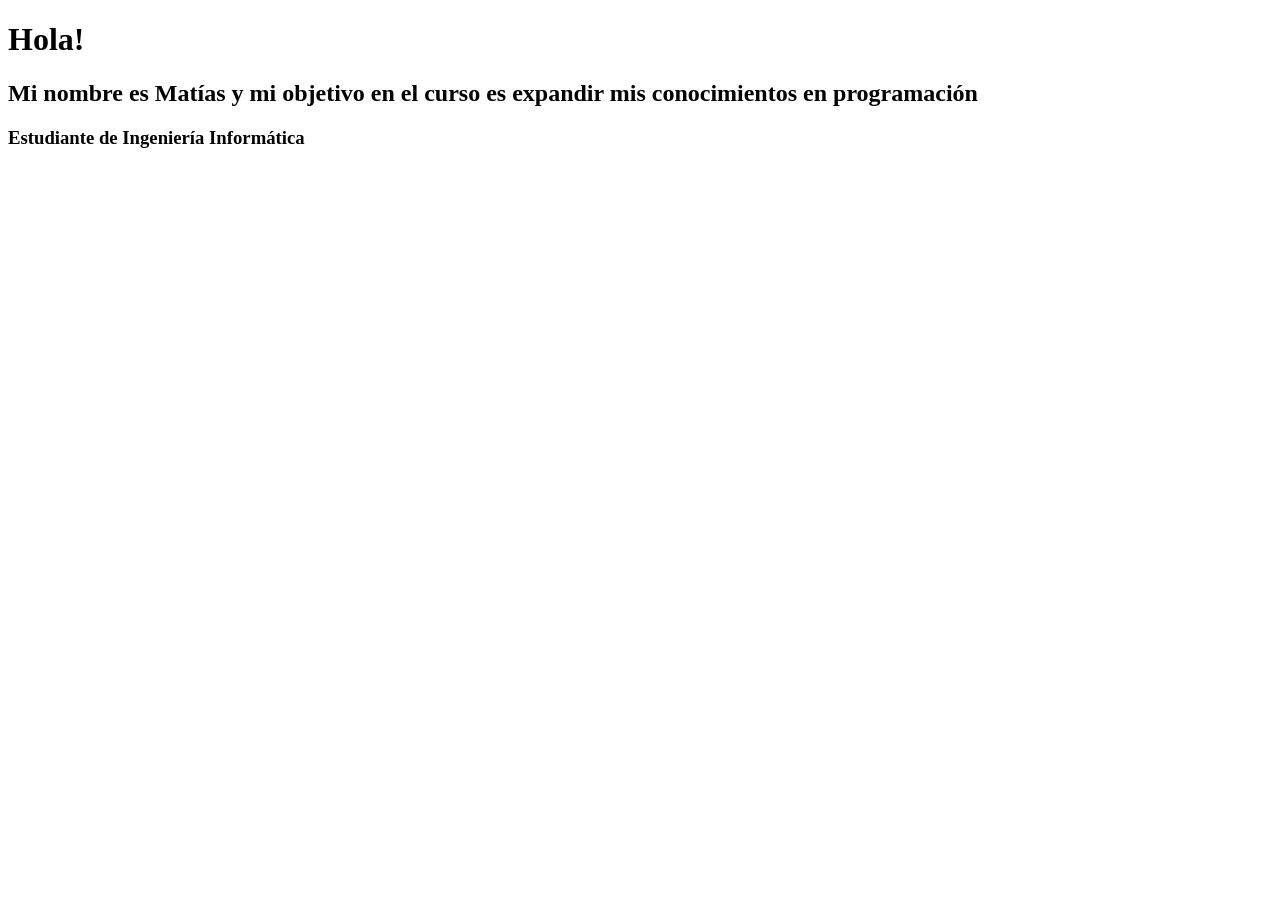
==== clase2/index.html @ 8c93f150 "Subo clases 1 y 2" ====
<!DOCTYPE html>
<html lang="en">
<head>
  <meta charset="UTF-8">
  <meta http-equiv="X-UA-Compatible" content="IE=edge">
  <meta name="viewport" content="width=device-width, initial-scale=1.0">
  <title>Clase 2</title>
  <!--CLASE 2: Crea un documento nuevo llamado “index.html”. Escribe con etiquetas HTML:
  Título de la página
  Encabezado y subtítulo
  Incluí tu nombre y una mini bio de presentación.
  Incluí etiquetas semánticas
  Guarda, abre el archivo en el browser de tu preferencia, y observa el resultado.--> 
</head>
<body>
  <h1>Hola!</h1>
  <h2>Mi nombre es Matías y mi objetivo en el curso es expandir mis conocimientos en programación</h2>
  <h3>Estudiante de Ingeniería Informática</h3>
</body>
</html>
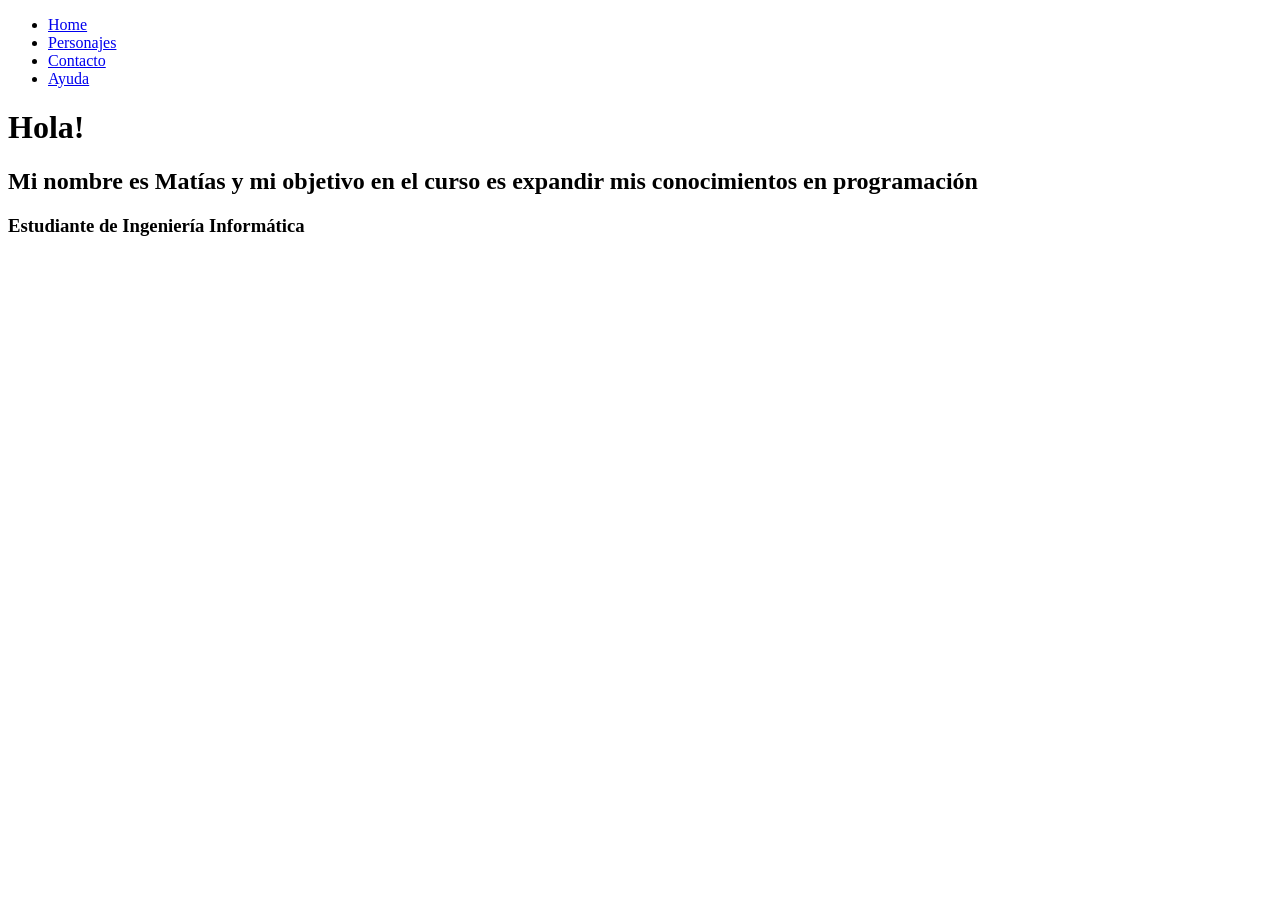
==== commit 1885f0db: "Subo nueva version de pagina" ====
--- a/clase2/index.html
+++ b/clase2/index.html
@@ -13,8 +13,20 @@
   Guarda, abre el archivo en el browser de tu preferencia, y observa el resultado.--> 
 </head>
 <body>
+  <header>
+    <ul>
+      <li><a href='index.html'>Home</a></li>
+      <li><a href='./pages/personajes.html'>Personajes</a></li>
+      <li><a href='#'>Contacto</a></li>
+      <li><a href='#'>Ayuda</a></li>
+    </ul>
+  </header>
+  
+
+
   <h1>Hola!</h1>
   <h2>Mi nombre es Matías y mi objetivo en el curso es expandir mis conocimientos en programación</h2>
   <h3>Estudiante de Ingeniería Informática</h3>
+  
 </body>
 </html>
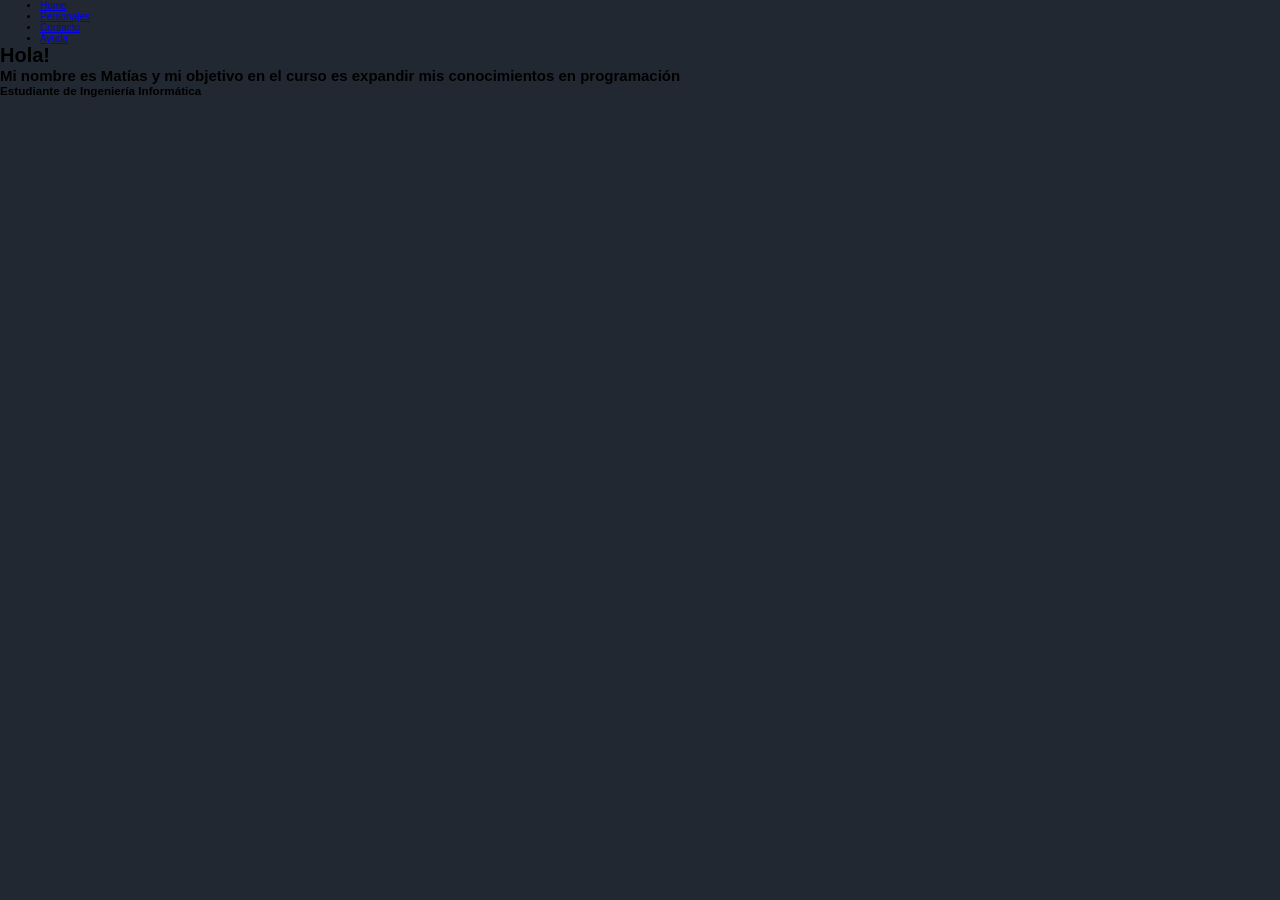
==== commit 5790247e: "Subo clase 3" ====
--- a/clase2/index.html
+++ b/clase2/index.html
@@ -4,17 +4,12 @@
   <meta charset="UTF-8">
   <meta http-equiv="X-UA-Compatible" content="IE=edge">
   <meta name="viewport" content="width=device-width, initial-scale=1.0">
+  <link rel="stylesheet" href="../clase3/style.css">
   <title>Clase 2</title>
-  <!--CLASE 2: Crea un documento nuevo llamado “index.html”. Escribe con etiquetas HTML:
-  Título de la página
-  Encabezado y subtítulo
-  Incluí tu nombre y una mini bio de presentación.
-  Incluí etiquetas semánticas
-  Guarda, abre el archivo en el browser de tu preferencia, y observa el resultado.--> 
 </head>
 <body>
-  <header>
-    <ul>
+  <header id="arriba">
+    <ul class="menuSuperior">
       <li><a href='index.html'>Home</a></li>
       <li><a href='./pages/personajes.html'>Personajes</a></li>
       <li><a href='#'>Contacto</a></li>
@@ -22,8 +17,6 @@
     </ul>
   </header>
   
-
-
   <h1>Hola!</h1>
   <h2>Mi nombre es Matías y mi objetivo en el curso es expandir mis conocimientos en programación</h2>
   <h3>Estudiante de Ingeniería Informática</h3>
--- a/clase3/style.css
+++ b/clase3/style.css
@@ -0,0 +1,85 @@
+* {
+  margin: 0rem;
+}
+
+html {
+  font-size: 10px;
+}
+
+body {
+  font-family:'Lucida Sans', 'Lucida Sans Regular', 'Lucida Grande', 'Lucida Sans Unicode', Geneva, Verdana, sans-serif;
+  background-color: rgb(34, 40, 49);
+}
+
+.title {
+  color: rgb(209, 209, 209);
+  font-size: 5rem;
+  text-align: center;
+  font-weight: 600;
+  animation: title-animation 0.8s cubic-bezier(0.215, 0.610, 0.355, 1.000) both;
+}
+
+@keyframes title-animation {
+  0% {
+    letter-spacing: 1em;
+    color:rgb(214, 90, 49);
+    opacity: 0;
+  }
+  40% {
+    opacity: 0.6;
+    color:rgb(214, 90, 49);
+  }
+  100% {
+    letter-spacing: normal;
+    opacity: 1;
+  }
+}
+
+.menu {
+  margin: 2rem;
+  list-style-type: none;
+  text-align: center;
+}
+
+.menu li {
+  display: inline-block;
+}
+
+.menu a {
+  text-decoration: none;
+  color: rgb(209, 209, 209);
+  font-size: 3rem;
+  font-weight: 800;
+  padding: 2rem;
+}
+
+.menu a:hover {
+  color: rgb(214, 90, 49);
+}
+
+.container {
+  position: absolute;
+  width: 66vw;
+  left: 20%;
+  margin-left: -50px;
+  font-size: 1.5rem;
+  text-align: left;
+  color: rgb(216, 216, 216);
+}
+
+.container article a {
+  text-decoration: none;
+  font-size: 2rem;
+  font-weight: 800;
+  color: rgb(209, 209, 209);
+}
+
+.container article a:hover {
+  color: rgb(214, 90, 49);
+}
+
+.date {
+  font-size: 1.3rem;
+  text-align: end;
+  color: rgb(57, 62, 70);
+}
